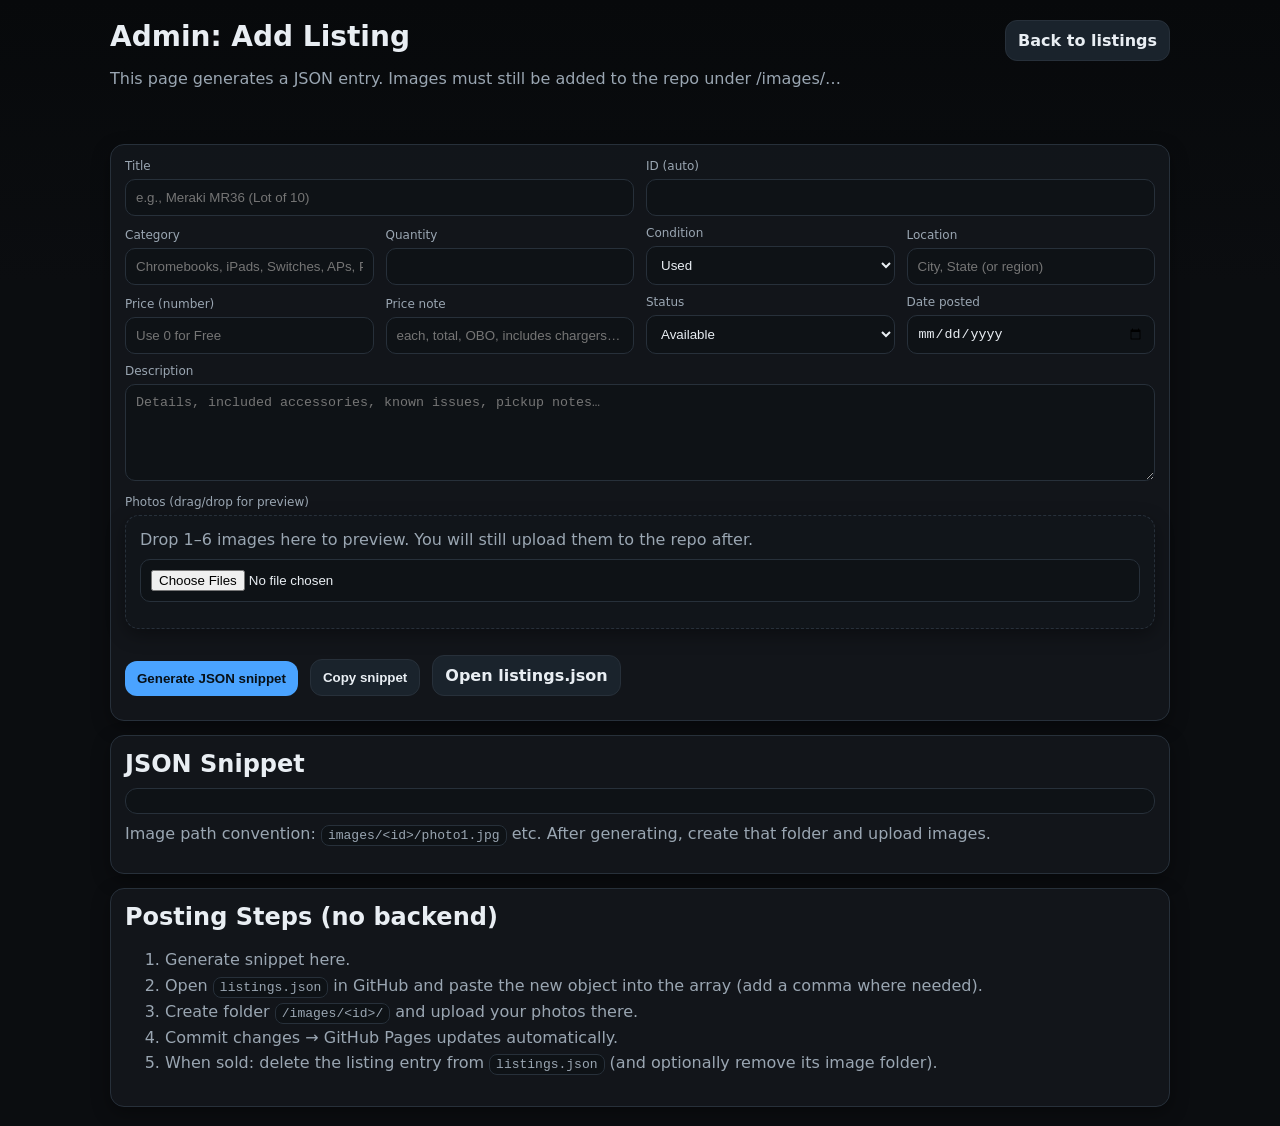
==== admin.html @ c08dbeb9 "Rename admin.js to admin.html" ====
<!doctype html>
<html lang="en">
<head>
  <meta charset="utf-8" />
  <meta name="viewport" content="width=device-width,initial-scale=1" />
  <title>Admin • Marketplace</title>
  <link rel="stylesheet" href="styles.css" />
</head>
<body>
  <header class="container header">
    <div>
      <h1>Admin: Add Listing</h1>
      <p class="muted">This page generates a JSON entry. Images must still be added to the repo under /images/…</p>
    </div>
    <div class="header-actions">
      <a class="btn btn-secondary" href="index.html">Back to listings</a>
    </div>
  </header>

  <main class="container">
    <section class="card">
      <div class="control-row">
        <div class="control">
          <label for="title">Title</label>
          <input id="title" placeholder="e.g., Meraki MR36 (Lot of 10)" />
        </div>
        <div class="control">
          <label for="id">ID (auto)</label>
          <input id="id" readonly />
        </div>
      </div>

      <div class="control-row">
        <div class="control">
          <label for="category">Category</label>
          <input id="category" placeholder="Chromebooks, iPads, Switches, APs, Projectors…" />
        </div>
        <div class="control">
          <label for="qty">Quantity</label>
          <input id="qty" type="number" min="0" step="1" />
        </div>
        <div class="control">
          <label for="condition">Condition</label>
          <select id="condition">
            <option value="Used">Used</option>
            <option value="New">New</option>
            <option value="Fair">Fair</option>
            <option value="Parts">Parts</option>
          </select>
        </div>
        <div class="control">
          <label for="location">Location</label>
          <input id="location" placeholder="City, State (or region)" />
        </div>
      </div>

      <div class="control-row">
        <div class="control">
          <label for="price">Price (number)</label>
          <input id="price" type="number" min="0" step="1" placeholder="Use 0 for Free" />
        </div>
        <div class="control">
          <label for="priceNote">Price note</label>
          <input id="priceNote" placeholder="each, total, OBO, includes chargers…" />
        </div>
        <div class="control">
          <label for="status">Status</label>
          <select id="status">
            <option value="Available">Available</option>
            <option value="Pending">Pending</option>
            <option value="Sold">Sold</option>
          </select>
        </div>
        <div class="control">
          <label for="datePosted">Date posted</label>
          <input id="datePosted" type="date" />
        </div>
      </div>

      <div class="control-row">
        <div class="control" style="min-width:260px;flex:2;">
          <label for="description">Description</label>
          <textarea id="description" rows="5" placeholder="Details, included accessories, known issues, pickup notes…"></textarea>
        </div>
      </div>

      <div class="control-row">
        <div class="control" style="min-width:260px;flex:2;">
          <label>Photos (drag/drop for preview)</label>
          <div id="drop" class="card" style="border-style:dashed;">
            <p class="muted" style="margin:0;">
              Drop 1–6 images here to preview. You will still upload them to the repo after.
            </p>
            <input id="photos" type="file" accept="image/*" multiple style="margin-top:10px;" />
            <div id="previews" style="margin-top:12px;display:grid;grid-template-columns:repeat(6,minmax(0,1fr));gap:10px;"></div>
          </div>
          <p class="muted" id="imgHint" style="margin-top:10px;"></p>
        </div>
      </div>

      <div class="control-row">
        <button id="generate" class="btn" type="button">Generate JSON snippet</button>
        <button id="copy" class="btn btn-secondary" type="button">Copy snippet</button>
        <a class="btn btn-secondary" href="listings.json" target="_blank" rel="noreferrer">Open listings.json</a>
      </div>
    </section>

    <section class="card" style="margin-top:14px;">
      <h2 style="margin:0 0 10px;">JSON Snippet</h2>
      <pre id="output" style="white-space:pre-wrap;overflow:auto;margin:0;background:#0e1216;border:1px solid var(--border);border-radius:12px;padding:12px;"></pre>
      <p class="muted" style="margin-top:10px;">
        Image path convention: <code>images/&lt;id&gt;/photo1.jpg</code> etc. After generating, create that folder and upload images.
      </p>
    </section>

    <section class="card" style="margin-top:14px;">
      <h2 style="margin:0 0 10px;">Posting Steps (no backend)</h2>
      <ol class="muted" style="line-height:1.6;">
        <li>Generate snippet here.</li>
        <li>Open <code>listings.json</code> in GitHub and paste the new object into the array (add a comma where needed).</li>
        <li>Create folder <code>/images/&lt;id&gt;/</code> and upload your photos there.</li>
        <li>Commit changes → GitHub Pages updates automatically.</li>
        <li>When sold: delete the listing entry from <code>listings.json</code> (and optionally remove its image folder).</li>
      </ol>
    </section>
  </main>

  <script src="admin.js"></script>
</body>
</html>
---- styles.css ----
:root{
  --bg:#0b0d10;
  --card:#12161b;
  --muted:#9aa6b2;
  --text:#e9eef3;
  --border:#27303a;
  --accent:#4aa3ff;
  --accent2:#8bd18b;
}

*{box-sizing:border-box}
body{
  margin:0;
  font-family: ui-sans-serif, system-ui, -apple-system, Segoe UI, Roboto, Helvetica, Arial, "Apple Color Emoji","Segoe UI Emoji";
  background:linear-gradient(180deg,#07090b, #0b0d10 25%, #0b0d10);
  color:var(--text);
}
a{color:inherit}

.container{max-width:1100px;margin:0 auto;padding:20px}
.header{display:flex;justify-content:space-between;gap:16px;align-items:flex-start}
.header-actions{display:flex;gap:10px;flex-wrap:wrap}

h1{margin:0 0 6px 0;font-size:28px}
.muted{color:var(--muted)}
.card{
  background:rgba(18,22,27,0.95);
  border:1px solid var(--border);
  border-radius:14px;
  padding:14px;
  box-shadow: 0 6px 18px rgba(0,0,0,0.35);
}

.controls{margin:10px 0 18px}
.control-row{
  display:flex;
  gap:12px;
  flex-wrap:wrap;
  align-items:flex-end;
  margin-bottom:10px;
}
.control{flex:1; min-width:180px}
label{display:block;font-size:12px;color:var(--muted);margin:0 0 6px}
input,select,textarea{
  width:100%;
  padding:10px 10px;
  border-radius:10px;
  border:1px solid var(--border);
  background:#0e1216;
  color:var(--text);
  outline:none;
}
input:focus,select:focus,textarea:focus{border-color:#3a4c5e;box-shadow:0 0 0 3px rgba(74,163,255,0.15)}
.range{display:flex;gap:10px;align-items:center}

.btn{
  border:none;
  border-radius:12px;
  padding:10px 12px;
  cursor:pointer;
  font-weight:600;
  background:var(--accent);
  color:#071018;
  text-decoration:none;
  display:inline-flex;
  gap:8px;
  align-items:center;
}
.btn:hover{filter:brightness(1.05)}
.btn-secondary{
  background:#1a232c;
  color:var(--text);
  border:1px solid var(--border);
}
.btn-secondary:hover{border-color:#33414f}

.grid{
  display:grid;
  grid-template-columns: repeat(3, minmax(0, 1fr));
  gap:14px;
}
@media (max-width: 980px){ .grid{grid-template-columns: repeat(2, minmax(0, 1fr));} }
@media (max-width: 620px){ .grid{grid-template-columns: 1fr;} }

.item{
  overflow:hidden;
  display:flex;
  flex-direction:column;
}
.thumb{
  height:170px;
  background:#0e1216;
  border-bottom:1px solid var(--border);
  display:flex;
  align-items:center;
  justify-content:center;
  position:relative;
}
.thumb img{
  width:100%;
  height:100%;
  object-fit:cover;
  display:block;
}
.badges{
  position:absolute;
  top:10px;
  left:10px;
  display:flex;
  gap:8px;
  flex-wrap:wrap;
}
.badge{
  font-size:12px;
  padding:6px 8px;
  border-radius:999px;
  background:rgba(0,0,0,0.55);
  border:1px solid rgba(255,255,255,0.12);
}
.badge.available{outline:1px solid rgba(139,209,139,0.35)}
.badge.pending{outline:1px solid rgba(255,191,71,0.35)}
.badge.sold{outline:1px solid rgba(255,96,96,0.35)}

.body{
  padding:12px;
  display:flex;
  flex-direction:column;
  gap:10px;
}
.title{font-size:16px;font-weight:700;margin:0}
.meta{display:flex;gap:10px;flex-wrap:wrap;font-size:13px;color:var(--muted)}
.meta b{color:var(--text);font-weight:700}
.price{font-size:18px;font-weight:800}
.actions{margin-top:auto;display:flex;gap:10px;flex-wrap:wrap}

.modal{border:none;background:transparent;padding:0;max-width:850px;width:calc(100% - 30px)}
.modal::backdrop{background:rgba(0,0,0,0.65)}
.modal-card{
  background:var(--card);
  border:1px solid var(--border);
  border-radius:16px;
  overflow:hidden;
  box-shadow: 0 14px 40px rgba(0,0,0,0.6);
}
.modal-top{
  display:flex;
  justify-content:space-between;
  align-items:center;
  padding:14px;
  border-bottom:1px solid var(--border);
}
.icon-btn{
  border:1px solid var(--border);
  background:#0e1216;
  color:var(--text);
  width:38px;height:38px;
  border-radius:12px;
  cursor:pointer;
}
.icon-btn:hover{border-color:#33414f}
.modal-content{
  display:grid;
  grid-template-columns: 1.2fr 1fr;
  gap:14px;
  padding:14px;
}
@media (max-width: 860px){ .modal-content{grid-template-columns:1fr;} }

.gallery{
  display:grid;
  grid-template-columns: repeat(3, minmax(0, 1fr));
  gap:10px;
}
.gallery img{
  width:100%;
  height:120px;
  object-fit:cover;
  border-radius:12px;
  border:1px solid var(--border);
  cursor:pointer;
}
.detail p{margin:0 0 10px}
.footer-note{margin:16px 0 40px}
code{background:#0e1216;border:1px solid var(--border);padding:2px 6px;border-radius:8px}
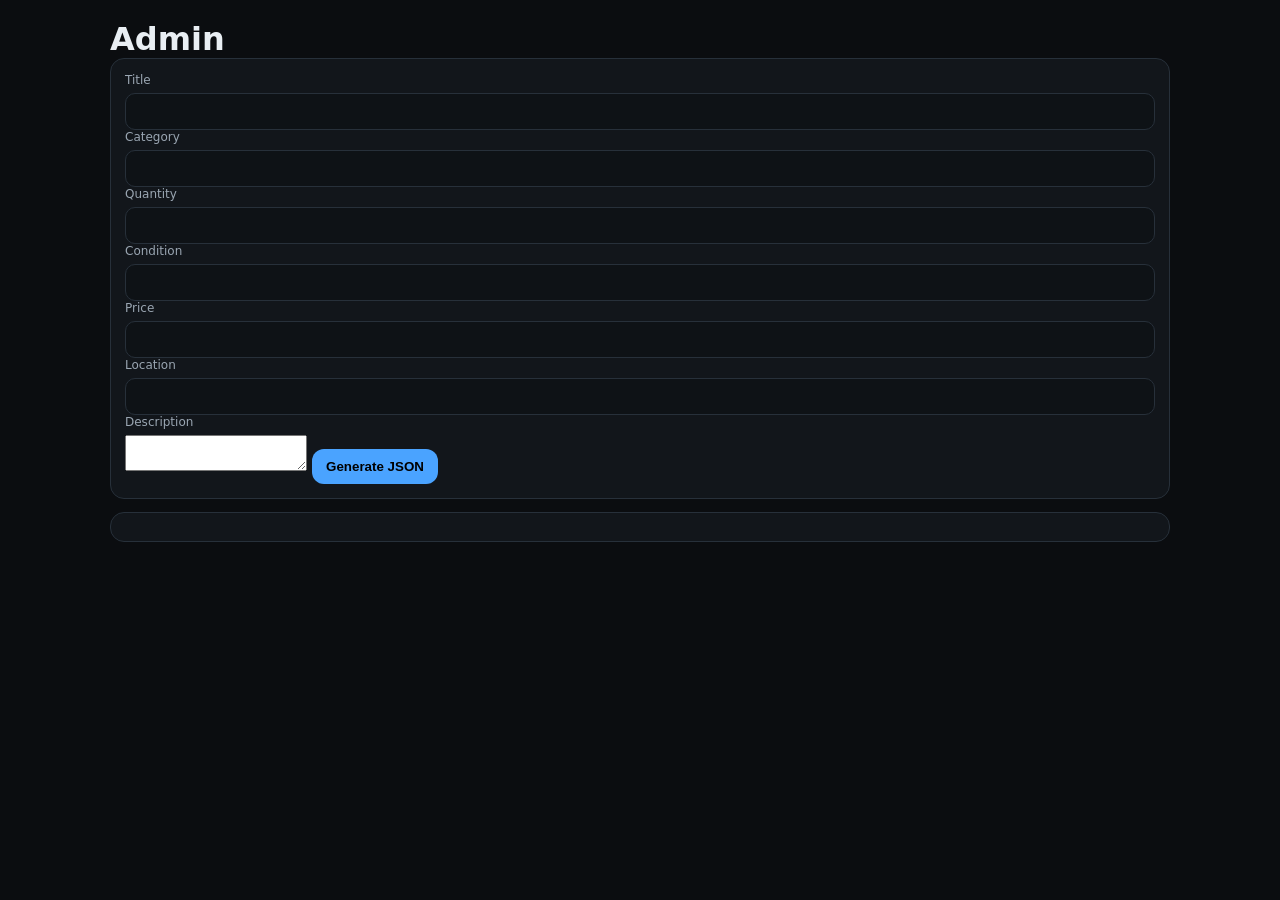
==== commit 0ce56b57: "Update admin.html" ====
--- a/admin.html
+++ b/admin.html
@@ -2,130 +2,29 @@
 <html lang="en">
 <head>
   <meta charset="utf-8" />
+  <title>Admin</title>
   <meta name="viewport" content="width=device-width,initial-scale=1" />
-  <title>Admin • Marketplace</title>
   <link rel="stylesheet" href="styles.css" />
 </head>
 <body>
-  <header class="container header">
-    <div>
-      <h1>Admin: Add Listing</h1>
-      <p class="muted">This page generates a JSON entry. Images must still be added to the repo under /images/…</p>
-    </div>
-    <div class="header-actions">
-      <a class="btn btn-secondary" href="index.html">Back to listings</a>
-    </div>
-  </header>
 
-  <main class="container">
-    <section class="card">
-      <div class="control-row">
-        <div class="control">
-          <label for="title">Title</label>
-          <input id="title" placeholder="e.g., Meraki MR36 (Lot of 10)" />
-        </div>
-        <div class="control">
-          <label for="id">ID (auto)</label>
-          <input id="id" readonly />
-        </div>
-      </div>
+<main class="container">
+  <h1>Admin</h1>
 
-      <div class="control-row">
-        <div class="control">
-          <label for="category">Category</label>
-          <input id="category" placeholder="Chromebooks, iPads, Switches, APs, Projectors…" />
-        </div>
-        <div class="control">
-          <label for="qty">Quantity</label>
-          <input id="qty" type="number" min="0" step="1" />
-        </div>
-        <div class="control">
-          <label for="condition">Condition</label>
-          <select id="condition">
-            <option value="Used">Used</option>
-            <option value="New">New</option>
-            <option value="Fair">Fair</option>
-            <option value="Parts">Parts</option>
-          </select>
-        </div>
-        <div class="control">
-          <label for="location">Location</label>
-          <input id="location" placeholder="City, State (or region)" />
-        </div>
-      </div>
+  <div class="card">
+    <label>Title</label><input id="title">
+    <label>Category</label><input id="category">
+    <label>Quantity</label><input id="qty" type="number">
+    <label>Condition</label><input id="condition">
+    <label>Price</label><input id="price" type="number">
+    <label>Location</label><input id="location">
+    <label>Description</label><textarea id="desc"></textarea>
+    <button class="btn" onclick="generate()">Generate JSON</button>
+  </div>
 
-      <div class="control-row">
-        <div class="control">
-          <label for="price">Price (number)</label>
-          <input id="price" type="number" min="0" step="1" placeholder="Use 0 for Free" />
-        </div>
-        <div class="control">
-          <label for="priceNote">Price note</label>
-          <input id="priceNote" placeholder="each, total, OBO, includes chargers…" />
-        </div>
-        <div class="control">
-          <label for="status">Status</label>
-          <select id="status">
-            <option value="Available">Available</option>
-            <option value="Pending">Pending</option>
-            <option value="Sold">Sold</option>
-          </select>
-        </div>
-        <div class="control">
-          <label for="datePosted">Date posted</label>
-          <input id="datePosted" type="date" />
-        </div>
-      </div>
+  <pre id="out" class="card"></pre>
+</main>
 
-      <div class="control-row">
-        <div class="control" style="min-width:260px;flex:2;">
-          <label for="description">Description</label>
-          <textarea id="description" rows="5" placeholder="Details, included accessories, known issues, pickup notes…"></textarea>
-        </div>
-      </div>
-
-      <div class="control-row">
-        <div class="control" style="min-width:260px;flex:2;">
-          <label>Photos (drag/drop for preview)</label>
-          <div id="drop" class="card" style="border-style:dashed;">
-            <p class="muted" style="margin:0;">
-              Drop 1–6 images here to preview. You will still upload them to the repo after.
-            </p>
-            <input id="photos" type="file" accept="image/*" multiple style="margin-top:10px;" />
-            <div id="previews" style="margin-top:12px;display:grid;grid-template-columns:repeat(6,minmax(0,1fr));gap:10px;"></div>
-          </div>
-          <p class="muted" id="imgHint" style="margin-top:10px;"></p>
-        </div>
-      </div>
-
-      <div class="control-row">
-        <button id="generate" class="btn" type="button">Generate JSON snippet</button>
-        <button id="copy" class="btn btn-secondary" type="button">Copy snippet</button>
-        <a class="btn btn-secondary" href="listings.json" target="_blank" rel="noreferrer">Open listings.json</a>
-      </div>
-    </section>
-
-    <section class="card" style="margin-top:14px;">
-      <h2 style="margin:0 0 10px;">JSON Snippet</h2>
-      <pre id="output" style="white-space:pre-wrap;overflow:auto;margin:0;background:#0e1216;border:1px solid var(--border);border-radius:12px;padding:12px;"></pre>
-      <p class="muted" style="margin-top:10px;">
-        Image path convention: <code>images/&lt;id&gt;/photo1.jpg</code> etc. After generating, create that folder and upload images.
-      </p>
-    </section>
-
-    <section class="card" style="margin-top:14px;">
-      <h2 style="margin:0 0 10px;">Posting Steps (no backend)</h2>
-      <ol class="muted" style="line-height:1.6;">
-        <li>Generate snippet here.</li>
-        <li>Open <code>listings.json</code> in GitHub and paste the new object into the array (add a comma where needed).</li>
-        <li>Create folder <code>/images/&lt;id&gt;/</code> and upload your photos there.</li>
-        <li>Commit changes → GitHub Pages updates automatically.</li>
-        <li>When sold: delete the listing entry from <code>listings.json</code> (and optionally remove its image folder).</li>
-      </ol>
-    </section>
-  </main>
-
-  <script src="admin.js"></script>
+<script src="admin.js"></script>
 </body>
 </html>
-
--- a/styles.css
+++ b/styles.css
@@ -1,185 +1,94 @@
 :root{
   --bg:#0b0d10;
   --card:#12161b;
+  --border:#27303a;
+  --text:#e9eef3;
   --muted:#9aa6b2;
-  --text:#e9eef3;
-  --border:#27303a;
   --accent:#4aa3ff;
-  --accent2:#8bd18b;
 }
 
 *{box-sizing:border-box}
 body{
   margin:0;
-  font-family: ui-sans-serif, system-ui, -apple-system, Segoe UI, Roboto, Helvetica, Arial, "Apple Color Emoji","Segoe UI Emoji";
-  background:linear-gradient(180deg,#07090b, #0b0d10 25%, #0b0d10);
+  background:#0b0d10;
   color:var(--text);
+  font-family:system-ui,Segoe UI,Roboto,Helvetica,Arial;
 }
-a{color:inherit}
 
-.container{max-width:1100px;margin:0 auto;padding:20px}
-.header{display:flex;justify-content:space-between;gap:16px;align-items:flex-start}
-.header-actions{display:flex;gap:10px;flex-wrap:wrap}
+.container{max-width:1100px;margin:auto;padding:20px}
+.header{display:flex;justify-content:space-between;align-items:flex-start}
+.header-actions{display:flex;gap:10px}
 
-h1{margin:0 0 6px 0;font-size:28px}
+h1{margin:0}
 .muted{color:var(--muted)}
+
 .card{
-  background:rgba(18,22,27,0.95);
+  background:var(--card);
   border:1px solid var(--border);
   border-radius:14px;
   padding:14px;
-  box-shadow: 0 6px 18px rgba(0,0,0,0.35);
 }
 
-.controls{margin:10px 0 18px}
-.control-row{
-  display:flex;
-  gap:12px;
-  flex-wrap:wrap;
-  align-items:flex-end;
-  margin-bottom:10px;
+.controls{margin-bottom:20px}
+.control-row{display:flex;gap:12px;flex-wrap:wrap}
+.control{flex:1;min-width:180px}
+
+label{font-size:12px;color:var(--muted);display:block;margin-bottom:6px}
+
+input,select{
+  width:100%;
+  padding:10px;
+  background:#0e1216;
+  border:1px solid var(--border);
+  border-radius:10px;
+  color:var(--text);
 }
-.control{flex:1; min-width:180px}
-label{display:block;font-size:12px;color:var(--muted);margin:0 0 6px}
-input,select,textarea{
-  width:100%;
-  padding:10px 10px;
-  border-radius:10px;
-  border:1px solid var(--border);
-  background:#0e1216;
-  color:var(--text);
-  outline:none;
-}
-input:focus,select:focus,textarea:focus{border-color:#3a4c5e;box-shadow:0 0 0 3px rgba(74,163,255,0.15)}
-.range{display:flex;gap:10px;align-items:center}
 
 .btn{
+  padding:10px 14px;
+  border-radius:12px;
+  background:var(--accent);
   border:none;
-  border-radius:12px;
-  padding:10px 12px;
+  font-weight:600;
   cursor:pointer;
-  font-weight:600;
-  background:var(--accent);
-  color:#071018;
-  text-decoration:none;
-  display:inline-flex;
-  gap:8px;
-  align-items:center;
 }
-.btn:hover{filter:brightness(1.05)}
 .btn-secondary{
   background:#1a232c;
   color:var(--text);
   border:1px solid var(--border);
 }
-.btn-secondary:hover{border-color:#33414f}
 
 .grid{
   display:grid;
-  grid-template-columns: repeat(3, minmax(0, 1fr));
+  grid-template-columns:repeat(3,1fr);
   gap:14px;
 }
-@media (max-width: 980px){ .grid{grid-template-columns: repeat(2, minmax(0, 1fr));} }
-@media (max-width: 620px){ .grid{grid-template-columns: 1fr;} }
+@media(max-width:900px){.grid{grid-template-columns:repeat(2,1fr)}}
+@media(max-width:600px){.grid{grid-template-columns:1fr}}
 
-.item{
-  overflow:hidden;
-  display:flex;
-  flex-direction:column;
+.item{display:flex;flex-direction:column}
+.thumb{height:160px;background:#000}
+.thumb img{width:100%;height:100%;object-fit:cover}
+
+.body{padding:12px;display:flex;flex-direction:column;gap:10px}
+.price{font-weight:800;font-size:18px}
+
+.actions{margin-top:auto;display:flex;gap:8px}
+
+.modal{background:none;border:none}
+.modal::backdrop{background:rgba(0,0,0,.6)}
+.modal-card{background:var(--card);border-radius:16px;border:1px solid var(--border)}
+
+.modal-top{display:flex;justify-content:space-between;align-items:center;padding:12px;border-bottom:1px solid var(--border)}
+.icon-btn{background:none;border:1px solid var(--border);color:var(--text);border-radius:10px;width:36px;height:36px}
+
+.stealth-admin{
+  position:fixed;
+  bottom:10px;
+  right:12px;
+  opacity:0.05;
+  color:var(--text);
+  text-decoration:none;
+  font-size:20px;
 }
-.thumb{
-  height:170px;
-  background:#0e1216;
-  border-bottom:1px solid var(--border);
-  display:flex;
-  align-items:center;
-  justify-content:center;
-  position:relative;
-}
-.thumb img{
-  width:100%;
-  height:100%;
-  object-fit:cover;
-  display:block;
-}
-.badges{
-  position:absolute;
-  top:10px;
-  left:10px;
-  display:flex;
-  gap:8px;
-  flex-wrap:wrap;
-}
-.badge{
-  font-size:12px;
-  padding:6px 8px;
-  border-radius:999px;
-  background:rgba(0,0,0,0.55);
-  border:1px solid rgba(255,255,255,0.12);
-}
-.badge.available{outline:1px solid rgba(139,209,139,0.35)}
-.badge.pending{outline:1px solid rgba(255,191,71,0.35)}
-.badge.sold{outline:1px solid rgba(255,96,96,0.35)}
-
-.body{
-  padding:12px;
-  display:flex;
-  flex-direction:column;
-  gap:10px;
-}
-.title{font-size:16px;font-weight:700;margin:0}
-.meta{display:flex;gap:10px;flex-wrap:wrap;font-size:13px;color:var(--muted)}
-.meta b{color:var(--text);font-weight:700}
-.price{font-size:18px;font-weight:800}
-.actions{margin-top:auto;display:flex;gap:10px;flex-wrap:wrap}
-
-.modal{border:none;background:transparent;padding:0;max-width:850px;width:calc(100% - 30px)}
-.modal::backdrop{background:rgba(0,0,0,0.65)}
-.modal-card{
-  background:var(--card);
-  border:1px solid var(--border);
-  border-radius:16px;
-  overflow:hidden;
-  box-shadow: 0 14px 40px rgba(0,0,0,0.6);
-}
-.modal-top{
-  display:flex;
-  justify-content:space-between;
-  align-items:center;
-  padding:14px;
-  border-bottom:1px solid var(--border);
-}
-.icon-btn{
-  border:1px solid var(--border);
-  background:#0e1216;
-  color:var(--text);
-  width:38px;height:38px;
-  border-radius:12px;
-  cursor:pointer;
-}
-.icon-btn:hover{border-color:#33414f}
-.modal-content{
-  display:grid;
-  grid-template-columns: 1.2fr 1fr;
-  gap:14px;
-  padding:14px;
-}
-@media (max-width: 860px){ .modal-content{grid-template-columns:1fr;} }
-
-.gallery{
-  display:grid;
-  grid-template-columns: repeat(3, minmax(0, 1fr));
-  gap:10px;
-}
-.gallery img{
-  width:100%;
-  height:120px;
-  object-fit:cover;
-  border-radius:12px;
-  border:1px solid var(--border);
-  cursor:pointer;
-}
-.detail p{margin:0 0 10px}
-.footer-note{margin:16px 0 40px}
-code{background:#0e1216;border:1px solid var(--border);padding:2px 6px;border-radius:8px}
-
+.stealth-admin:hover{opacity:.5}
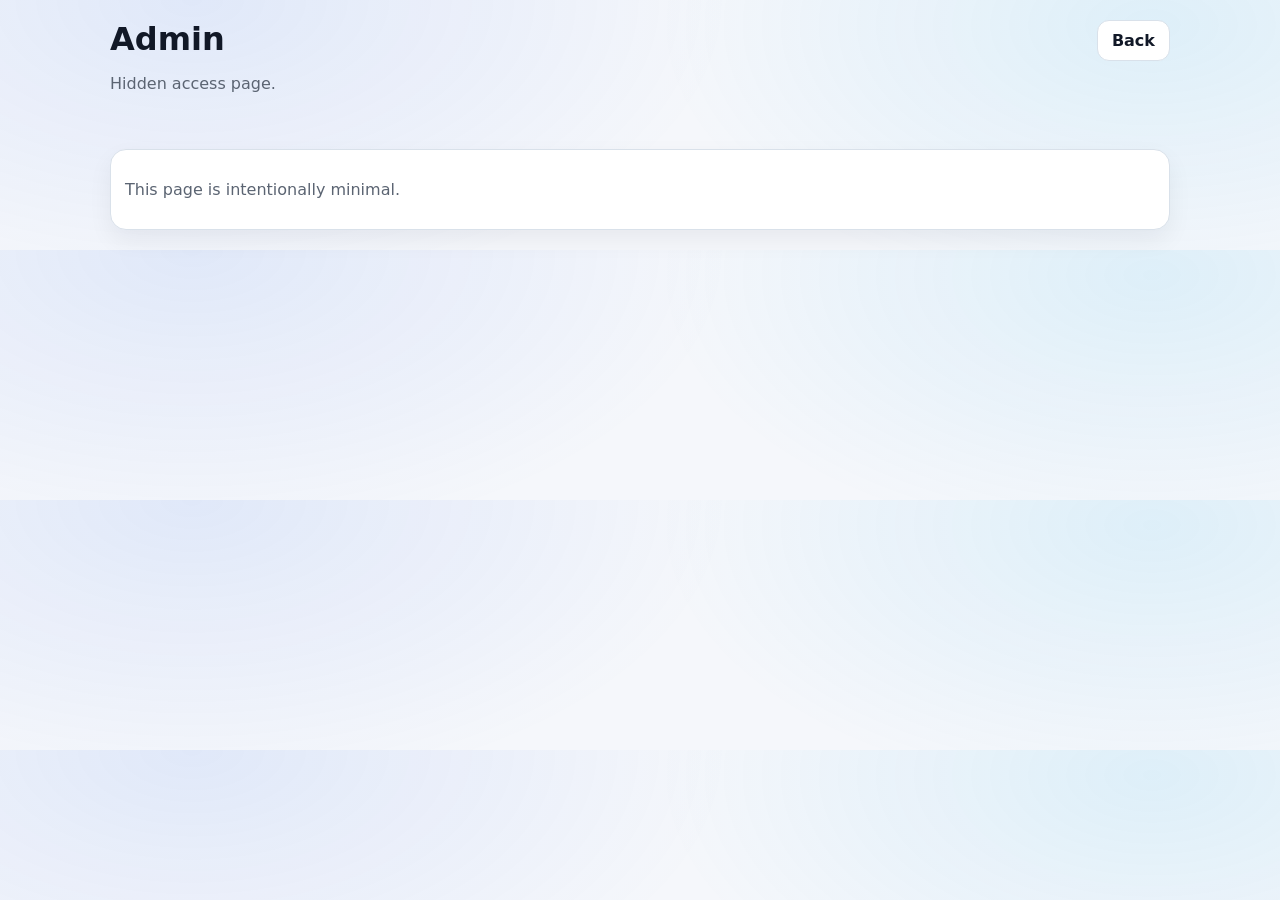
==== commit 98afabc2: "Update admin.html" ====
--- a/admin.html
+++ b/admin.html
@@ -8,23 +8,21 @@
 </head>
 <body>
 
+<header class="container header">
+  <div>
+    <h1>Admin</h1>
+    <p class="muted">Hidden access page.</p>
+  </div>
+  <div class="header-actions">
+    <a class="btn btn-secondary" href="index.html">Back</a>
+  </div>
+</header>
+
 <main class="container">
-  <h1>Admin</h1>
-
-  <div class="card">
-    <label>Title</label><input id="title">
-    <label>Category</label><input id="category">
-    <label>Quantity</label><input id="qty" type="number">
-    <label>Condition</label><input id="condition">
-    <label>Price</label><input id="price" type="number">
-    <label>Location</label><input id="location">
-    <label>Description</label><textarea id="desc"></textarea>
-    <button class="btn" onclick="generate()">Generate JSON</button>
-  </div>
-
-  <pre id="out" class="card"></pre>
+  <section class="card">
+    <p class="muted">This page is intentionally minimal.</p>
+  </section>
 </main>
 
-<script src="admin.js"></script>
 </body>
 </html>
--- a/styles.css
+++ b/styles.css
@@ -1,62 +1,80 @@
 :root{
-  --bg:#0b0d10;
-  --card:#12161b;
-  --border:#27303a;
-  --text:#e9eef3;
-  --muted:#9aa6b2;
-  --accent:#4aa3ff;
+  --bg:#f5f7fb;
+  --card:#ffffff;
+  --border:#d9e1ea;
+  --text:#111827;
+  --muted:#5b6472;
+  --accent:#2563eb;
 }
 
 *{box-sizing:border-box}
 body{
   margin:0;
-  background:#0b0d10;
+  background:
+    radial-gradient(900px 500px at 15% 0%, rgba(37,99,235,0.10), transparent 60%),
+    radial-gradient(900px 500px at 90% 10%, rgba(14,165,233,0.10), transparent 55%),
+    var(--bg);
   color:var(--text);
   font-family:system-ui,Segoe UI,Roboto,Helvetica,Arial;
 }
 
 .container{max-width:1100px;margin:auto;padding:20px}
-.header{display:flex;justify-content:space-between;align-items:flex-start}
-.header-actions{display:flex;gap:10px}
+.header{display:flex;justify-content:space-between;align-items:flex-start;gap:14px}
+.header-actions{display:flex;gap:10px;flex-wrap:wrap}
 
 h1{margin:0}
 .muted{color:var(--muted)}
+.small{font-size:12px}
 
 .card{
   background:var(--card);
   border:1px solid var(--border);
-  border-radius:14px;
+  border-radius:16px;
   padding:14px;
+  box-shadow: 0 10px 24px rgba(15,23,42,0.06);
 }
 
 .controls{margin-bottom:20px}
-.control-row{display:flex;gap:12px;flex-wrap:wrap}
+.control-row{display:flex;gap:12px;flex-wrap:wrap;align-items:flex-end}
 .control{flex:1;min-width:180px}
 
 label{font-size:12px;color:var(--muted);display:block;margin-bottom:6px}
 
-input,select{
+input,select,textarea{
   width:100%;
   padding:10px;
-  background:#0e1216;
-  border:1px solid var(--border);
-  border-radius:10px;
-  color:var(--text);
+  background:#ffffff;
+  border:1px solid var(--border);
+  border-radius:12px;
+  color:var(--text);
+  outline:none;
+}
+input:focus,select:focus,textarea:focus{
+  border-color:rgba(37,99,235,0.6);
+  box-shadow:0 0 0 3px rgba(37,99,235,0.15);
 }
 
 .btn{
   padding:10px 14px;
   border-radius:12px;
   background:var(--accent);
-  border:none;
-  font-weight:600;
+  border:1px solid rgba(0,0,0,0);
+  font-weight:650;
   cursor:pointer;
-}
+  color:#ffffff;
+  text-decoration:none;
+  display:inline-flex;
+  align-items:center;
+  justify-content:center;
+}
+.btn:hover{filter:brightness(1.03)}
+
 .btn-secondary{
-  background:#1a232c;
-  color:var(--text);
-  border:1px solid var(--border);
-}
+  background:#ffffff;
+  color:var(--text);
+  border:1px solid var(--border);
+}
+.btn-secondary:hover{border-color:#c7d2de}
 
 .grid{
   display:grid;
@@ -67,28 +85,154 @@
 @media(max-width:600px){.grid{grid-template-columns:1fr}}
 
 .item{display:flex;flex-direction:column}
-.thumb{height:160px;background:#000}
-.thumb img{width:100%;height:100%;object-fit:cover}
-
-.body{padding:12px;display:flex;flex-direction:column;gap:10px}
-.price{font-weight:800;font-size:18px}
-
-.actions{margin-top:auto;display:flex;gap:8px}
-
+.thumb{
+  height:160px;
+  background:#eef2f7;
+  border-radius:14px;
+  border:1px solid var(--border);
+  overflow:hidden;
+}
+.thumb img{width:100%;height:100%;object-fit:cover;display:block}
+
+.body{padding-top:12px;display:flex;flex-direction:column;gap:10px}
+.price{font-weight:850;font-size:18px}
+.meta{font-size:13px;color:var(--muted)}
+
+.desc-box{
+  border:1px solid var(--border);
+  background:#f8fafc;
+  border-radius:12px;
+  padding:10px;
+  color:var(--text);
+  line-height:1.35;
+  font-size:13px;
+}
+
+.actions{margin-top:auto;display:flex;gap:8px;flex-wrap:wrap}
+
+/* Modal */
 .modal{background:none;border:none}
-.modal::backdrop{background:rgba(0,0,0,.6)}
-.modal-card{background:var(--card);border-radius:16px;border:1px solid var(--border)}
-
+.modal::backdrop{background:rgba(15,23,42,.35)}
+.modal-card{
+  background:var(--card);
+  border-radius:16px;
+  border:1px solid var(--border);
+  max-width:900px;
+  box-shadow: 0 16px 40px rgba(15,23,42,0.18);
+}
 .modal-top{display:flex;justify-content:space-between;align-items:center;padding:12px;border-bottom:1px solid var(--border)}
-.icon-btn{background:none;border:1px solid var(--border);color:var(--text);border-radius:10px;width:36px;height:36px}
-
+.icon-btn{
+  background:#ffffff;
+  border:1px solid var(--border);
+  color:var(--text);
+  border-radius:10px;
+  width:36px;height:36px;
+  cursor:pointer;
+}
+.icon-btn:hover{border-color:#c7d2de}
+
+.modal-body-wrap{padding:14px;display:grid;grid-template-columns:1.1fr 1fr;gap:14px}
+@media(max-width:860px){.modal-body-wrap{grid-template-columns:1fr}}
+
+.gallery{display:grid;grid-template-columns:repeat(3,1fr);gap:10px}
+.gallery img{
+  width:100%;
+  height:120px;
+  object-fit:cover;
+  border-radius:12px;
+  border:1px solid var(--border);
+  background:#eef2f7
+}
+
+/* Hidden admin dot */
 .stealth-admin{
   position:fixed;
   bottom:10px;
   right:12px;
-  opacity:0.05;
+  opacity:0.03;
   color:var(--text);
   text-decoration:none;
   font-size:20px;
-}
-.stealth-admin:hover{opacity:.5}
+  padding:6px 10px;
+  border-radius:10px;
+  user-select:none;
+}
+.stealth-admin:hover{
+  opacity:.35;
+  background:rgba(255,255,255,0.75);
+  border:1px solid var(--border)
+}
+
+/* Template page helpers */
+.soft-hr{
+  border:none;
+  border-top:1px solid var(--border);
+  margin:14px 0;
+}
+
+.dropzone{
+  border:2px dashed var(--border);
+  border-radius:16px;
+  padding:14px;
+  background:#f8fafc;
+}
+.dropzone.dragover{
+  border-color:rgba(37,99,235,0.65);
+  box-shadow:0 0 0 3px rgba(37,99,235,0.12);
+}
+.dropzone-top{
+  display:flex;
+  justify-content:space-between;
+  gap:10px;
+  align-items:center;
+  flex-wrap:wrap;
+}
+
+.thumbs{
+  margin-top:12px;
+  display:grid;
+  grid-template-columns:repeat(3, minmax(0, 1fr));
+  gap:12px;
+}
+@media(max-width:900px){.thumbs{grid-template-columns:repeat(2, minmax(0, 1fr))}}
+@media(max-width:600px){.thumbs{grid-template-columns:1fr}}
+
+.thumbCard{
+  border:1px solid var(--border);
+  border-radius:16px;
+  background:#ffffff;
+  overflow:hidden;
+}
+.thumbCard img{
+  width:100%;
+  height:140px;
+  object-fit:cover;
+  display:block;
+  background:#eef2f7;
+}
+.thumbMeta{
+  padding:10px;
+}
+
+.range-row{
+  display:flex;
+  gap:10px;
+  flex-wrap:wrap;
+}
+.range-item{
+  min-width:180px;
+  flex:1;
+}
+
+.codebox, pre, #output{
+  white-space:pre-wrap;
+  overflow:auto;
+  margin:0;
+  background:#ffffff !important;
+  color:var(--text) !important;
+  border:1px solid var(--border) !important;
+  border-radius:12px;
+  padding:12px;
+}
+
+code{background:#f1f5f9;border:1px solid var(--border);padding:2px 6px;border-radius:8px}
